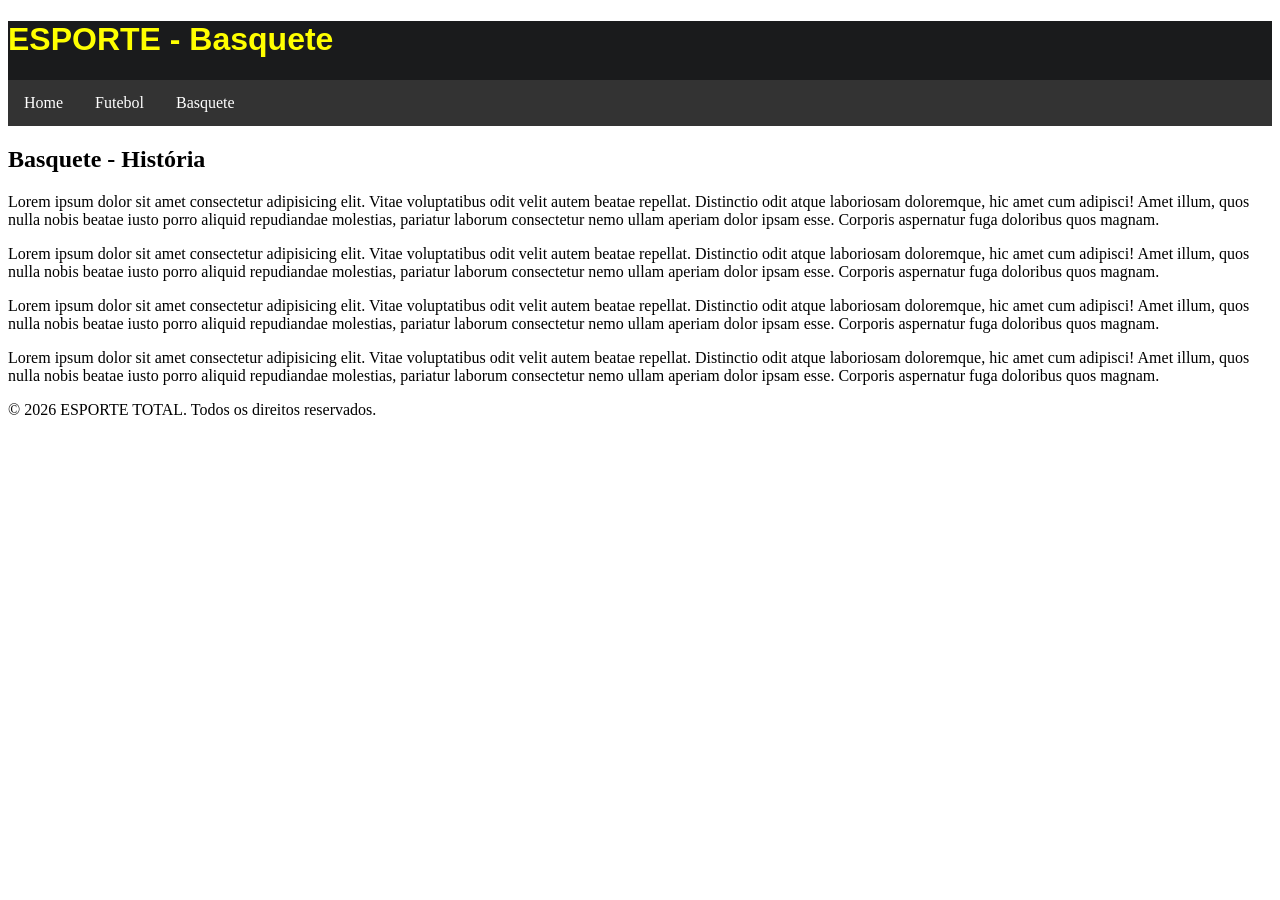
==== paginas/basquete.html @ b5e9495d "feat: criação da nav-bar, link para a pagina css" ====
<!doctype html>
<html lang="pt-br">
  <head>
    <meta charset="UTF-8" />
    <meta name="viewport" content="width=device-width, initial-scale=1.0" />
    <title>ESPORTE - Basquete</title>
    <link rel="stylesheet" href="../css/style.css">
  </head>

  <body>
    <header>
      <h1>ESPORTE - Basquete</h1>
      <nav>
        <ul>
          <li><a href="../index.html">Home</a></li>
          <li><a href="./futebol.html">Futebol</a></li>
          <li><a href="#">Basquete</a></li>

        </ul>
      </nav>
    </header>

    <main>
      <section>
        <h2>Basquete - História</h2>
        <p>
          Lorem ipsum dolor sit amet consectetur adipisicing elit. Vitae
          voluptatibus odit velit autem beatae repellat. Distinctio odit atque
          laboriosam doloremque, hic amet cum adipisci! Amet illum, quos nulla
          nobis beatae iusto porro aliquid repudiandae molestias, pariatur
          laborum consectetur nemo ullam aperiam dolor ipsam esse. Corporis
          aspernatur fuga doloribus quos magnam.
        </p>
        <p>
          Lorem ipsum dolor sit amet consectetur adipisicing elit. Vitae
          voluptatibus odit velit autem beatae repellat. Distinctio odit atque
          laboriosam doloremque, hic amet cum adipisci! Amet illum, quos nulla
          nobis beatae iusto porro aliquid repudiandae molestias, pariatur
          laborum consectetur nemo ullam aperiam dolor ipsam esse. Corporis
          aspernatur fuga doloribus quos magnam.
        </p>
        <p>
          Lorem ipsum dolor sit amet consectetur adipisicing elit. Vitae
          voluptatibus odit velit autem beatae repellat. Distinctio odit atque
          laboriosam doloremque, hic amet cum adipisci! Amet illum, quos nulla
          nobis beatae iusto porro aliquid repudiandae molestias, pariatur
          laborum consectetur nemo ullam aperiam dolor ipsam esse. Corporis
          aspernatur fuga doloribus quos magnam.
        </p>
        <p>
          Lorem ipsum dolor sit amet consectetur adipisicing elit. Vitae
          voluptatibus odit velit autem beatae repellat. Distinctio odit atque
          laboriosam doloremque, hic amet cum adipisci! Amet illum, quos nulla
          nobis beatae iusto porro aliquid repudiandae molestias, pariatur
          laborum consectetur nemo ullam aperiam dolor ipsam esse. Corporis
          aspernatur fuga doloribus quos magnam.
        </p>
      </section>
    </main>
    <footer>
      <p>&copy; 2026 ESPORTE TOTAL. Todos os direitos reservados.</p>
    </footer>
  </body>
</html>
---- css/style.css ----
header {
    background-color: #1a1b1c;
    color: yellow;
}

header h1 {
    font-family: Arial, sans-serif;
}

ul {
  list-style-type: none;
  margin: 0;
  padding: 0;
  overflow: hidden;
  background-color: #333333;
}

ul li {
  float: left;
}

ul li a {
  display: block;
  color: white;
  text-align: center;
  padding: 14px 16px;
  text-decoration: none;
}

ul li a:hover {
  background-color: #111111;
}
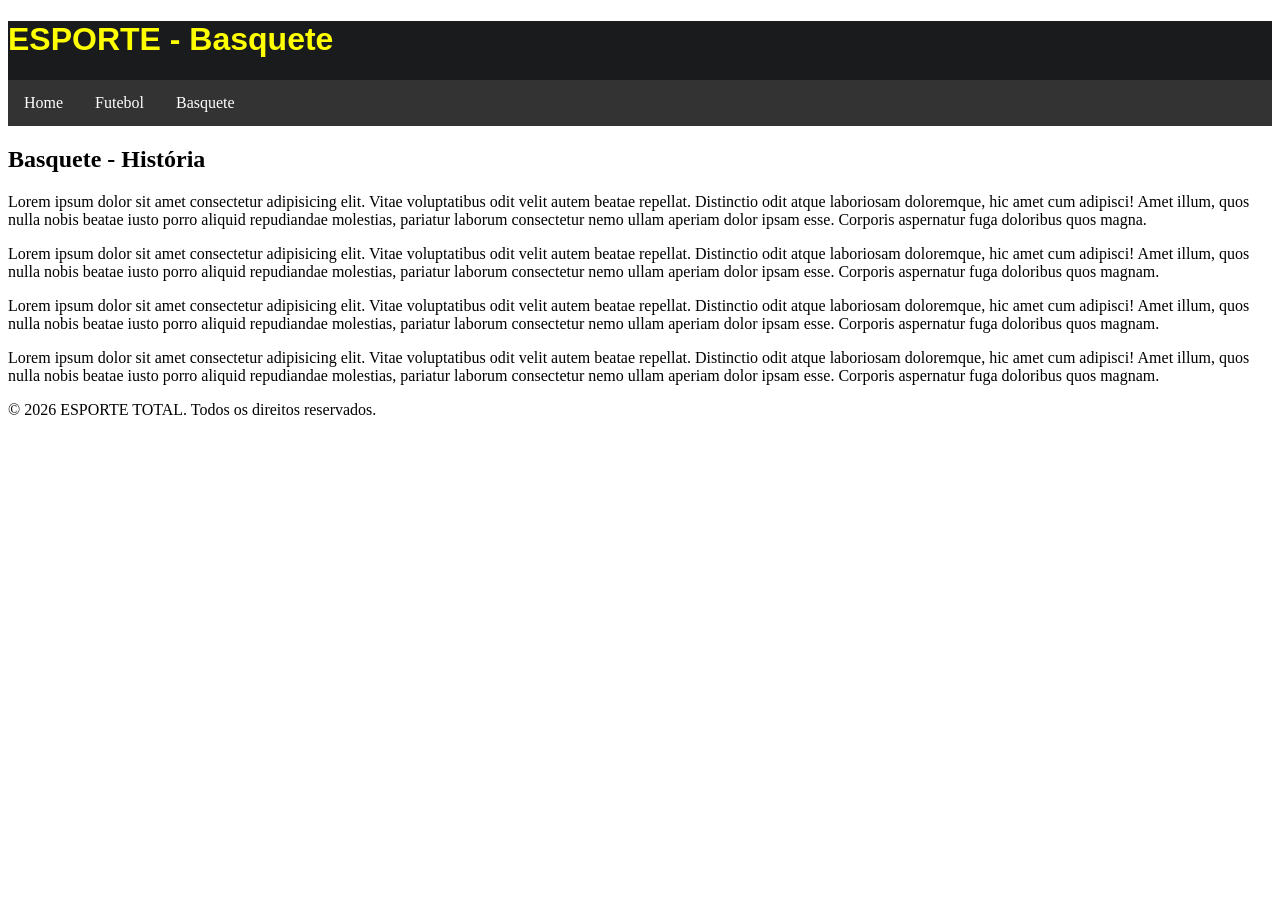
==== commit c3765094: "feat: corrigir erro de concordância no texto da seção de basquete" ====
--- a/paginas/basquete.html
+++ b/paginas/basquete.html
@@ -29,7 +29,7 @@
           laboriosam doloremque, hic amet cum adipisci! Amet illum, quos nulla
           nobis beatae iusto porro aliquid repudiandae molestias, pariatur
           laborum consectetur nemo ullam aperiam dolor ipsam esse. Corporis
-          aspernatur fuga doloribus quos magnam.
+          aspernatur fuga doloribus quos magna.
         </p>
         <p>
           Lorem ipsum dolor sit amet consectetur adipisicing elit. Vitae
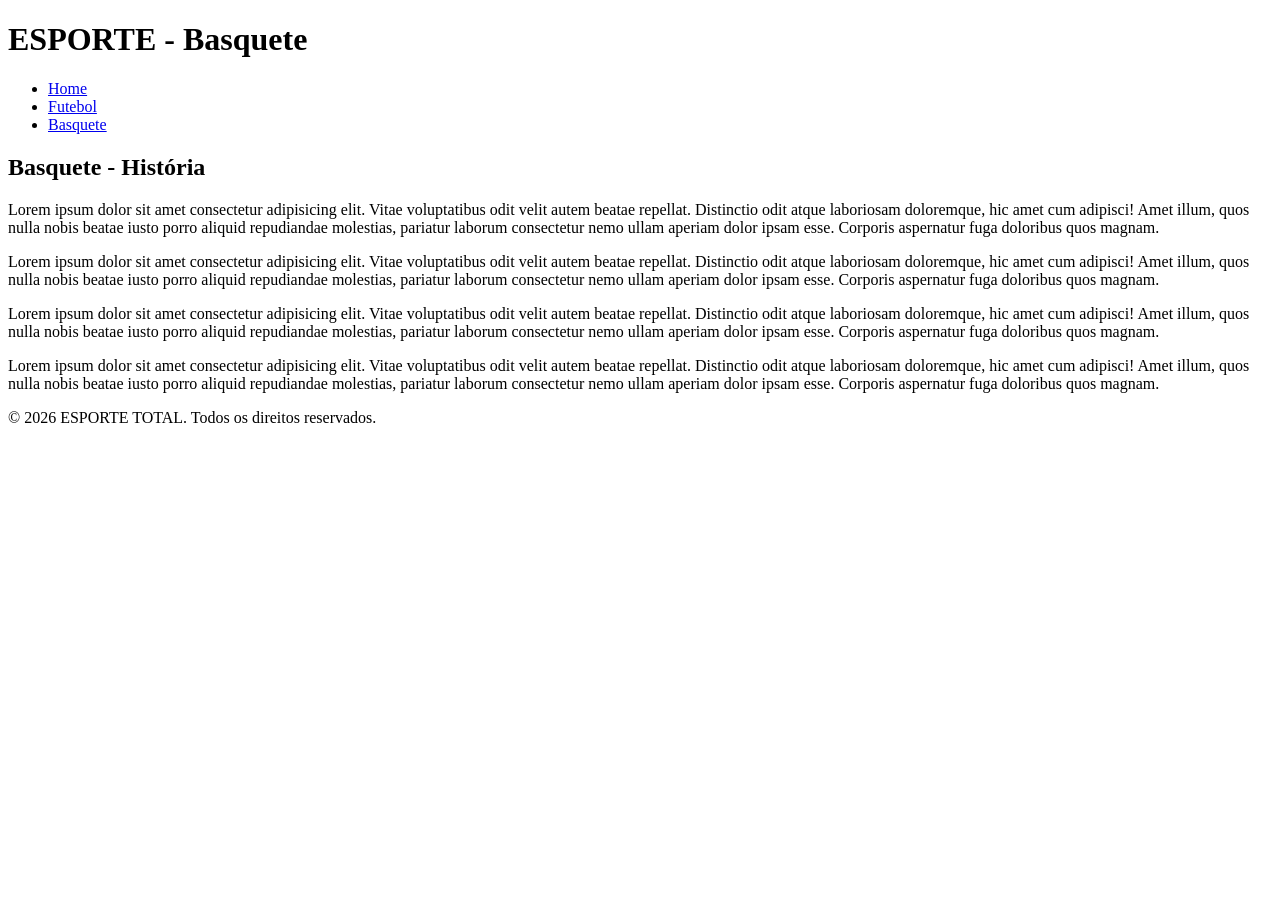
==== commit 5aa3a411: "css adicionado a página basquete e futebol" ====
--- a/paginas/basquete.html
+++ b/paginas/basquete.html
@@ -3,8 +3,8 @@
   <head>
     <meta charset="UTF-8" />
     <meta name="viewport" content="width=device-width, initial-scale=1.0" />
+    <link rel="stylesheet" href="style.css">
     <title>ESPORTE - Basquete</title>
-    <link rel="stylesheet" href="../css/style.css">
   </head>
 
   <body>
@@ -29,7 +29,7 @@
           laboriosam doloremque, hic amet cum adipisci! Amet illum, quos nulla
           nobis beatae iusto porro aliquid repudiandae molestias, pariatur
           laborum consectetur nemo ullam aperiam dolor ipsam esse. Corporis
-          aspernatur fuga doloribus quos magna.
+          aspernatur fuga doloribus quos magnam.
         </p>
         <p>
           Lorem ipsum dolor sit amet consectetur adipisicing elit. Vitae
